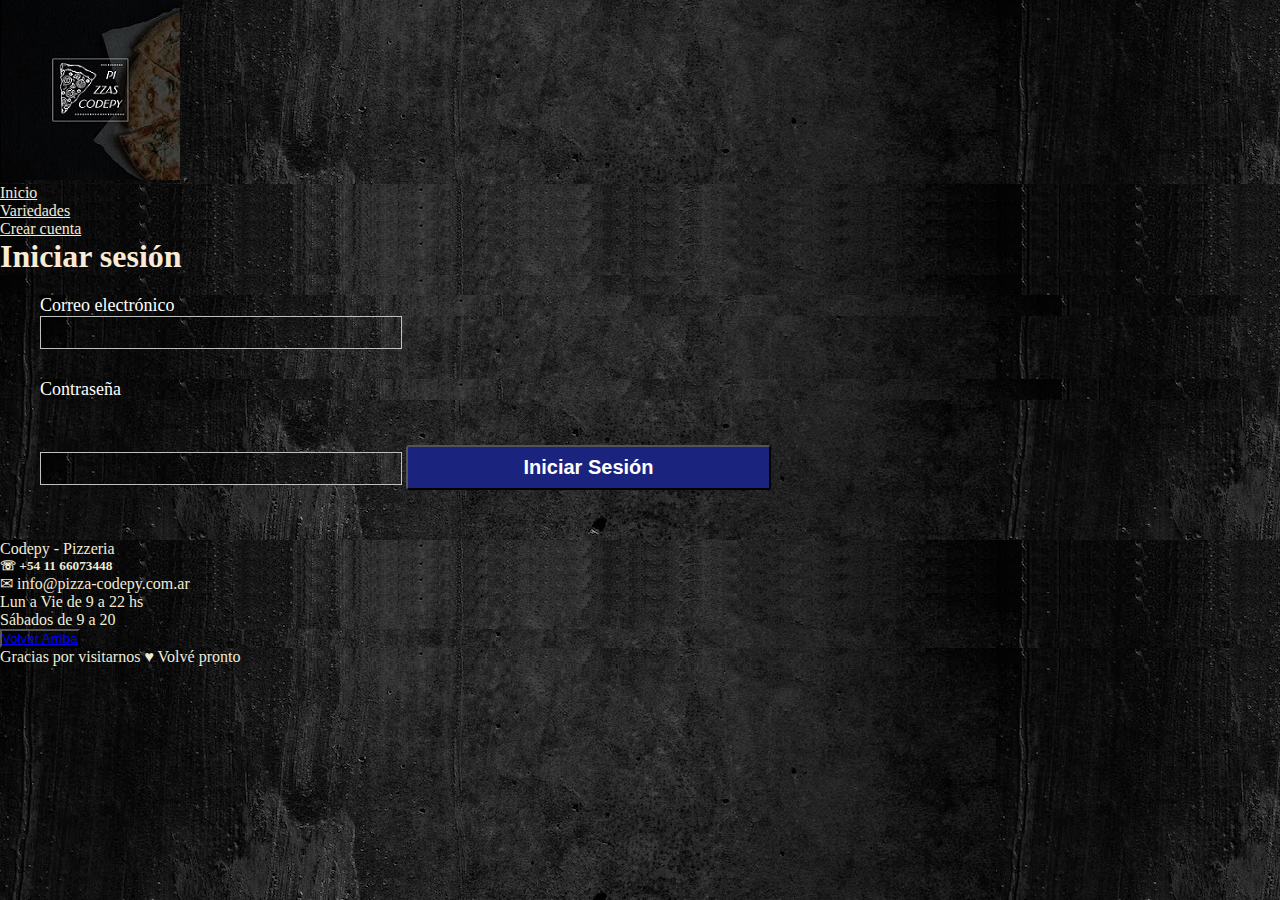
==== paginas/inicioSesion.html @ 84566e8a ""cambios en en link"" ====
<!DOCTYPE html>
<html lang="en">
<head>
    <meta charset="UTF-8">
    <meta name="viewport" content="width=device-width, initial-scale=1.0">
    <title>Registro ● Codepy Pizzas </title>
    <link href="https://cdn.jsdelivr.net/npm/bootstrap@5.3.0/dist/css/bootstrap.min.css" rel="stylesheet" integrity="sha384-9ndCyUaIbzAi2FUVXJi0CjmCapSmO7SnpJef0486qhLnuZ2cdeRhO02iuK6FUUVM" crossorigin="anonymous">
    <link rel="stylesheet" href="../assets/css/styles.css">
    <link rel="stylesheet" href="https://cdnjs.cloudflare.com/ajax/libs/animate.css/4.1.1/animate.min.css"/>
</head>
<body>
    <header id="arriba">
        <nav class="navbar navbar-expand-lg bg-body-tertiary">
            <div class="container-fluid">
              <a class="navbar-brand" href="../index.html"><img src="../media/logo2.jpeg" alt="logo"></a>
              <button class="navbar-toggler" type="button" data-bs-toggle="collapse" data-bs-target="#navbarNavDropdown" aria-controls="navbarNavDropdown" aria-expanded="false" aria-label="Toggle navigation">
                <span class="navbar-toggler-icon"></span>
              </button>
              <div class="collapse navbar-collapse" id="navbarNavDropdown">
                <ul class="navbar-nav">
                  <li class="nav-item">
                    <a class="nav-link active" aria-current="page" href="../index.html">Inicio</a>
                  </li>
                  <li class="nav-item">
                    <a class="nav-link" href="./variedades.html">Variedades</a>
                  </li>
                  <li class="nav-item">
                    <a class="nav-link" href="#crear-cuenta">Crear cuenta</a>
                  </li>

                </ul>
              </div>
            </div>
          </nav>
    </header>

    <div class="container">
		<h1 class="label">Iniciar sesión</h1>
		<form class="login_form" action="home.html" method="post" name="form" onsubmit="return validated()">
			<div class="font">Correo electrónico</div>
			<input autocomplete="off" type="text" color="white" name="email">
			<div id="email_error">Por favor llenar el correo electrónico</div>
			<div class="font font2">Contraseña</div>
			<input type="password" name="password">
			<div id="pass_error">Por favor colocar la contraseña</div>
			<button type="submit">Iniciar Sesión</button>
		</form>
	</div>	
	<script src="C:\Users\SATO\OneDrive\Escritorio\Coderhouse\pizzeria_Py-master\js\js.js"></script>
      <footer>
        <div class="card text-center">
          <div class="card-header">
             Codepy - Pizzeria
          </div>
          <div class="card-body">
            <h5 class="card-title">☏ +54 11 66073448</h5>
            <p class="card-text">✉ info@pizza-codepy.com.ar</p>
            <p class="card-text">Lun a Vie de 9 a 22 hs <br>Sábados de 9 a 20</p>
            <button type="button" class="btn btn-outline-secondary"><a href="#arriba">Volver Arriba</a></button>
          <div class="card-footer text-body-secondary">
            Gracias por visitarnos ♥ Volvé pronto
          </div>
          </div>
      </foote
      r> 
</body>
</html>
---- assets/css/styles.css ----
*{
    margin: 0;
    padding: 0;
    background-image: url(./fondo2.jpg);
}

main {
    color: #f0ebd8;
    text-align: center;
}



main .container{
    /* height: 100vh;
    width: 100vw; */
    /* height: 100vh;
    background-color: grey; */
    background-color: rgb(31, 1, 1);
    
    display: grid;
    gap: 1px;
    grid-template-columns: minmax(100px , 1fr) repeat(6, 2fr); 
    grid-template-areas:
    'nav-lateral	titulo 	titulo 	titulo 	titulo 	titulo 	titulo'
    'nav-lateral	historia-local	historia-local	historia-local	historia-local	historia-local	historia-local'
    'nav-lateral	historia-local	historia-local	historia-local	historia-local	historia-local	historia-local'
    'nav-lateral	imagen1	imagen1	imagen1	imagen2	imagen2	imagen2'
    'nav-lateral	imagen1	imagen1	imagen1	imagen2	imagen2	imagen2'
    'nav-lateral	imagen1	imagen1	imagen1	imagen2	imagen2	imagen2'
    'nav-lateral	imagen1	imagen1	imagen1	imagen2	imagen2	imagen2'
    'nav-lateral	historia-local1	historia-local1	historia-local1	historia-local1	historia-local1	historia-local1'
    'nav-lateral	historia-local1	historia-local1	historia-local1	historia-local1	historia-local1	historia-local1'
    'nav-lateral	imagen3	imagen3	imagen3	imagen4	imagen4	imagen4'
    'nav-lateral	imagen3	imagen3	imagen3	imagen4	imagen4	imagen4'
    'nav-lateral	imagen3	imagen3	imagen3	imagen4	imagen4	imagen4'
    'nav-lateral	imagen3	imagen3	imagen3	imagen4	imagen4	imagen4'
    ;
   text-align: center;
   align-content: center;
   justify-content: space-between;
   justify-items: stretch;
   align-items: stretch;
   color: antiquewhite;

   

  

}

.container .nav-lateral {

    background-image: url(https://images.pexels.com/photos/5903389/pexels-photo-5903389.jpeg?auto=compress&cs=tinysrgb&w=1260&h=750&dpr=1);
    background-size: cover;
    background-position: center;
    grid-area:nav-lateral;
    background-color: red;
}

.container .titulo {
    
    grid-area:titulo;
    background-color: orange;
}

.container .historia-local {
    color: antiquewhite;
    background-image: url(../css/fondo.png);
    background-size: cover;
    background-position: center;
    

    grid-area:historia-local;
    /* background-color: blueviolet; */
}

.container .historia-local1 {
    color: antiquewhite;
    background-image: url(../css/fondo.png);
    background-size: contain;
    background-position: center;
    grid-area:historia-local1;

    /* background-color: blueviolet; */
}

#title_start{
    font-family: "Danfo", serif;
  font-optical-sizing: auto;
  font-weight: 400;
  font-style: normal;
  font-variation-settings:
    "ELSH" 0;
}

.container .imagen1 {
    grid-area: imagen1;
    /* background-color: aqua; */
    /* justify-items: stretch; */
    /* align-content: center; */
    /* justify-items: stretch;  */
    
    /* justify-content: space-between; */
    /* justify-items: stretch; */
    height: 600px;
    
    
   
    
}

.container .imagen2 {

    grid-area: imagen2;
    /* align-content: center; */
    /* justify-items: stretch; */
    height: 600px;
}
.container .imagen3 {

    grid-area: imagen3;
    /* align-content: center; */
    /* justify-items: stretch; */
    height: 600px;
   
}


.container .imagen4 {

    grid-area: imagen4;
    /* align-content: center; */
    /* justify-items: stretch;  */
    /* justify-items: stretch; */
    height: 600px;

   
}

.movie-item-img  {
     width: 100%;
     height: 100%;
 
     
}



@media screen and (max-width: 982px){
      .nav-lateral{
        display: none;
      }
      .container .historia-local {
        display: none;
      }
      #navbarTogglerDemo01 {
        display: flex;
        flex-flow:  nowrap;
        justify-content: center;
        text-align: center;
        align-items: baseline;
        color: #f0ebd8;
      }
      main .container{
        display: flex;
        flex-direction: column;
    }
}


@media screen and (max-width: 720px){
    /* main .container{
        display: flex;
        flex-direction: column;
    } */
    .container .historia-local1 {
      display: none;
    }

    .container .imagen2 {
        display: none;
    }
    .container .imagen4 {
        display: none;
    }
   
}




section {
    padding: 2em;
    display: flex;
    flex-flow: nowrap ;
    /*abreviado*/
    justify-content: center;
    text-align: center;
    align-items: baseline;
    color: #f0ebd8;
    row-gap: 4px;
    column-gap: 8px;
    /* o gap: 4px 8px; */
  }


 


  @media screen and (max-width: 982px){
    img{
       
        height: auto;
        width: auto;
    }
    #navbarNavDropdown {
       
        display: flex;
        flex-flow: row;
        justify-content: center;
        text-align: center;
        align-items: baseline;
      
      }
      section p {
        display: none;
      }

      #cantidad{
        display: flex;
        
      }
}

@media only screen and (max-width: 720px) {
    
   
    section {
        
        display: flex;
        flex-flow: column;
        /*abreviado*/
        justify-content: center;
        text-align: center;
        align-items: baseline;
        color: #f0ebd8;
      }
 
    #navbarNavDropdown {
       
        display: flex;
        flex-flow: row nowrap;
        justify-content: center;
        text-align: center;
        align-items: baseline;
        color: #f0ebd8;
      }
    

  }
  
body {
    background-image: url(./fondo2.jpg);
    color:antiquewhite;
}
.nav-link {
    color: #f0ebd8;
    align-content: center;
}
.card {
    color: #f0ebd8;
}
h2 {
    text-align: center;
}


.inputPizzas{
    color: aliceblue;
    border: black;
    align-items: center;
}

.login_form{
	padding: 20px 40px;
}
.login_form .font{
	font-size: 18px;
	color: #ffffff;
    border:black
	margin: 5px 0;
}
.login_form input{
    font-palette: white
    color: white
	height: 40px;
	width: 350px;
	padding: 5px;
	font-size: 18px;
	outline: none;
	border: 1px solid silver;
}
.login_form .font2{
	margin-top: 30px;

}

.login_form button{
	margin: 45px 0 30px 0;
	height: 45px;
	width: 365px;
	font-size: 20px;
	color: white;
	outline: none;
	cursor: pointer;
	font-weight: bold;
	background: #1A237E;
	border-radius: 3px;
	border: 1px solid #;
	transition: .5s;
}
.login_form button:hover{
	background: #fff;
}
.login_form #email_error,   .login_form #pass_error{
	margin-top: 5px;
	width: 345px;
	font-size: 18px;
	color: #C62828;
	background: rgba(255,0,0,0.1);
	text-align: center;
	padding: 5px 8px;
	border-radius: 3px;
	border: 1px solid #EF9A9A;
	display: none;
}

.inputPizzas{
    color: #f0ebd8;
}


input{
    color: #f0ebd8;
}

.form-control{

    color: #f0ebd8 !important;
}
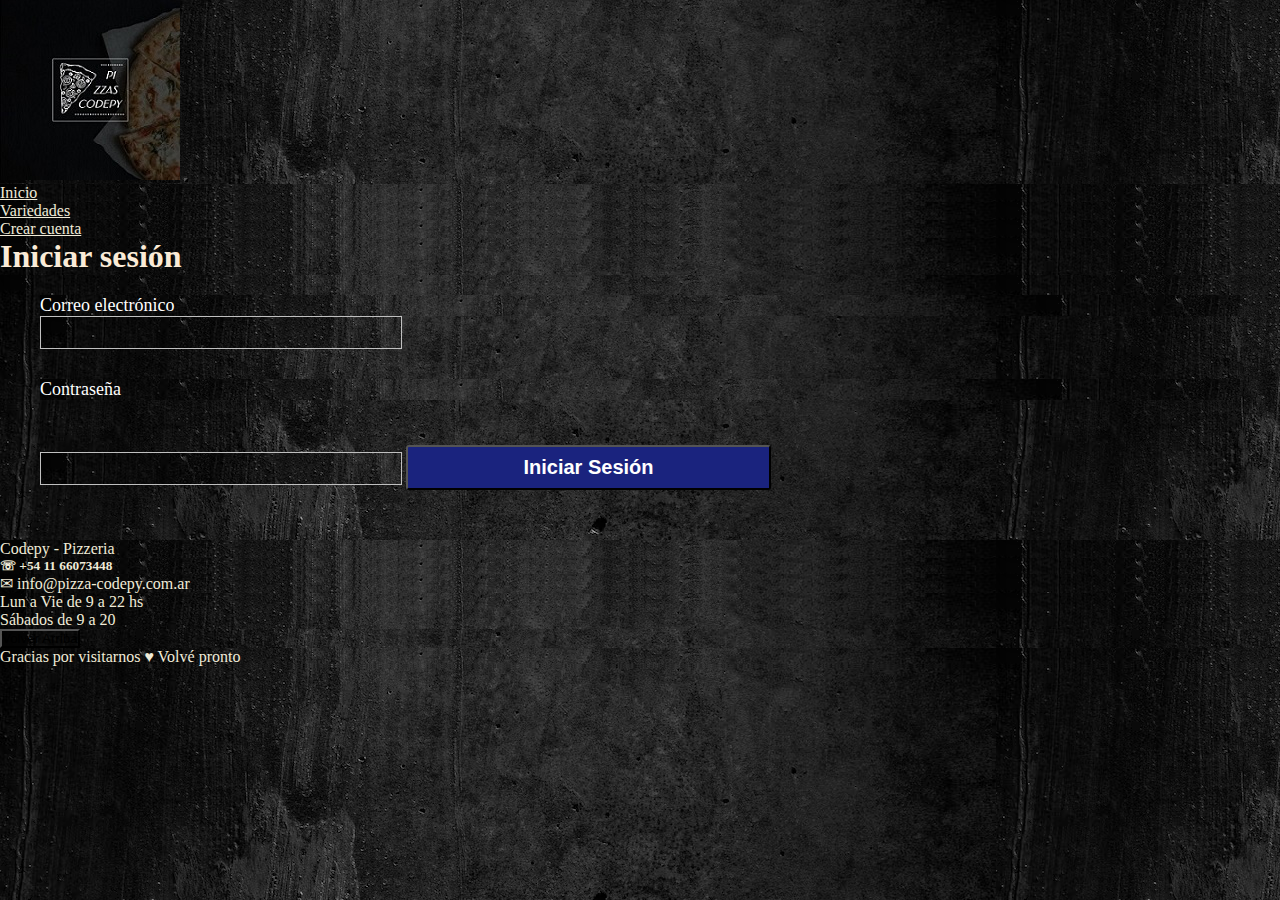
==== commit 6fca8df8: "agrego icon, cambio a" ====
--- a/paginas/inicioSesion.html
+++ b/paginas/inicioSesion.html
@@ -5,6 +5,7 @@
     <meta name="viewport" content="width=device-width, initial-scale=1.0">
     <title>Registro ● Codepy Pizzas </title>
     <link href="https://cdn.jsdelivr.net/npm/bootstrap@5.3.0/dist/css/bootstrap.min.css" rel="stylesheet" integrity="sha384-9ndCyUaIbzAi2FUVXJi0CjmCapSmO7SnpJef0486qhLnuZ2cdeRhO02iuK6FUUVM" crossorigin="anonymous">
+    <link rel="icon" href="../media/logo2.jpeg">
     <link rel="stylesheet" href="../assets/css/styles.css">
     <link rel="stylesheet" href="https://cdnjs.cloudflare.com/ajax/libs/animate.css/4.1.1/animate.min.css"/>
 </head>
@@ -25,7 +26,7 @@
                     <a class="nav-link" href="./variedades.html">Variedades</a>
                   </li>
                   <li class="nav-item">
-                    <a class="nav-link" href="#crear-cuenta">Crear cuenta</a>
+                    <a class="nav-link" href="../paginas/registro.html">Crear cuenta</a>
                   </li>
 
                 </ul>
@@ -46,7 +47,7 @@
 			<button type="submit">Iniciar Sesión</button>
 		</form>
 	</div>	
-	<script src="C:\Users\SATO\OneDrive\Escritorio\Coderhouse\pizzeria_Py-master\js\js.js"></script>
+	<script src="../js/js.js"></script>
       <footer>
         <div class="card text-center">
           <div class="card-header">
@@ -56,7 +57,7 @@
             <h5 class="card-title">☏ +54 11 66073448</h5>
             <p class="card-text">✉ info@pizza-codepy.com.ar</p>
             <p class="card-text">Lun a Vie de 9 a 22 hs <br>Sábados de 9 a 20</p>
-            <button type="button" class="btn btn-outline-secondary"><a href="#arriba">Volver Arriba</a></button>
+            <button type="button" class="btn btn-outline-secondary"><a href="#arriba"></a>Volver Arriba</button>
           <div class="card-footer text-body-secondary">
             Gracias por visitarnos ♥ Volvé pronto
           </div>
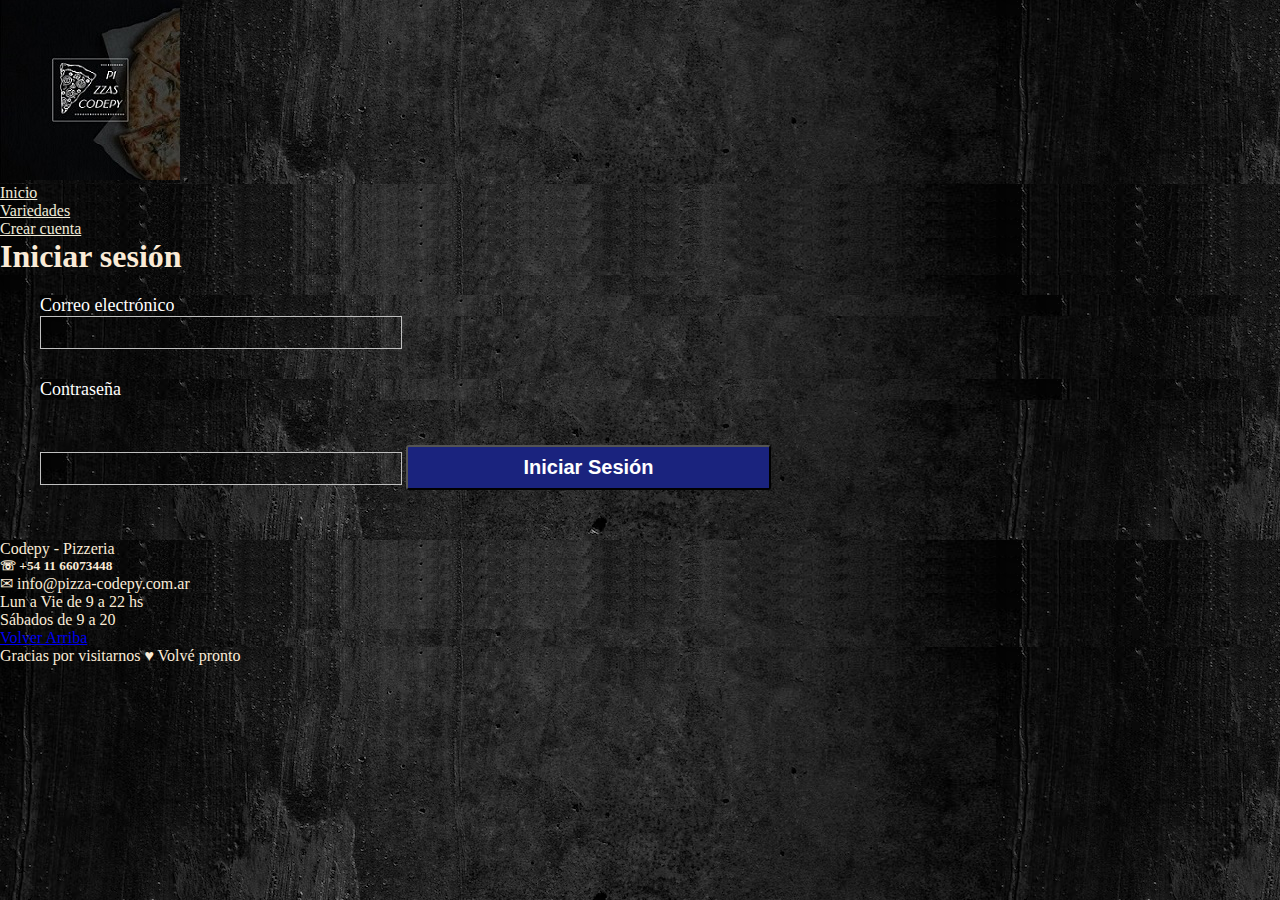
==== commit 96a7f29f: "js, styleshet" ====
--- a/paginas/inicioSesion.html
+++ b/paginas/inicioSesion.html
@@ -7,7 +7,7 @@
     <link href="https://cdn.jsdelivr.net/npm/bootstrap@5.3.0/dist/css/bootstrap.min.css" rel="stylesheet" integrity="sha384-9ndCyUaIbzAi2FUVXJi0CjmCapSmO7SnpJef0486qhLnuZ2cdeRhO02iuK6FUUVM" crossorigin="anonymous">
     <link rel="icon" href="../media/logo2.jpeg">
     <link rel="stylesheet" href="../assets/css/styles.css">
-    <link rel="stylesheet" href="https://cdnjs.cloudflare.com/ajax/libs/animate.css/4.1.1/animate.min.css"/>
+    <link rel="stylesheet" href="https://cdnjs.cloudflare.com/ajax/libs/animate.css/4.1.1/animate.min.css">
 </head>
 <body>
     <header id="arriba">
@@ -47,9 +47,8 @@
 			<button type="submit">Iniciar Sesión</button>
 		</form>
 	</div>	
-	<script src="../js/js.js"></script>
       <footer>
-        <div class="card text-center">
+        <div class="card text-center"></div>
           <div class="card-header">
              Codepy - Pizzeria
           </div>
@@ -57,12 +56,12 @@
             <h5 class="card-title">☏ +54 11 66073448</h5>
             <p class="card-text">✉ info@pizza-codepy.com.ar</p>
             <p class="card-text">Lun a Vie de 9 a 22 hs <br>Sábados de 9 a 20</p>
-            <button type="button" class="btn btn-outline-secondary"><a href="#arriba"></a>Volver Arriba</button>
+            <a href="#arriba" class="btn btn-outline-secondary" role="button">Volver Arriba</a>
           <div class="card-footer text-body-secondary">
             Gracias por visitarnos ♥ Volvé pronto
           </div>
           </div>
-      </foote
-      r> 
+      </footer>
+      <script src="../js/js.js"></script> 
 </body>
 </html>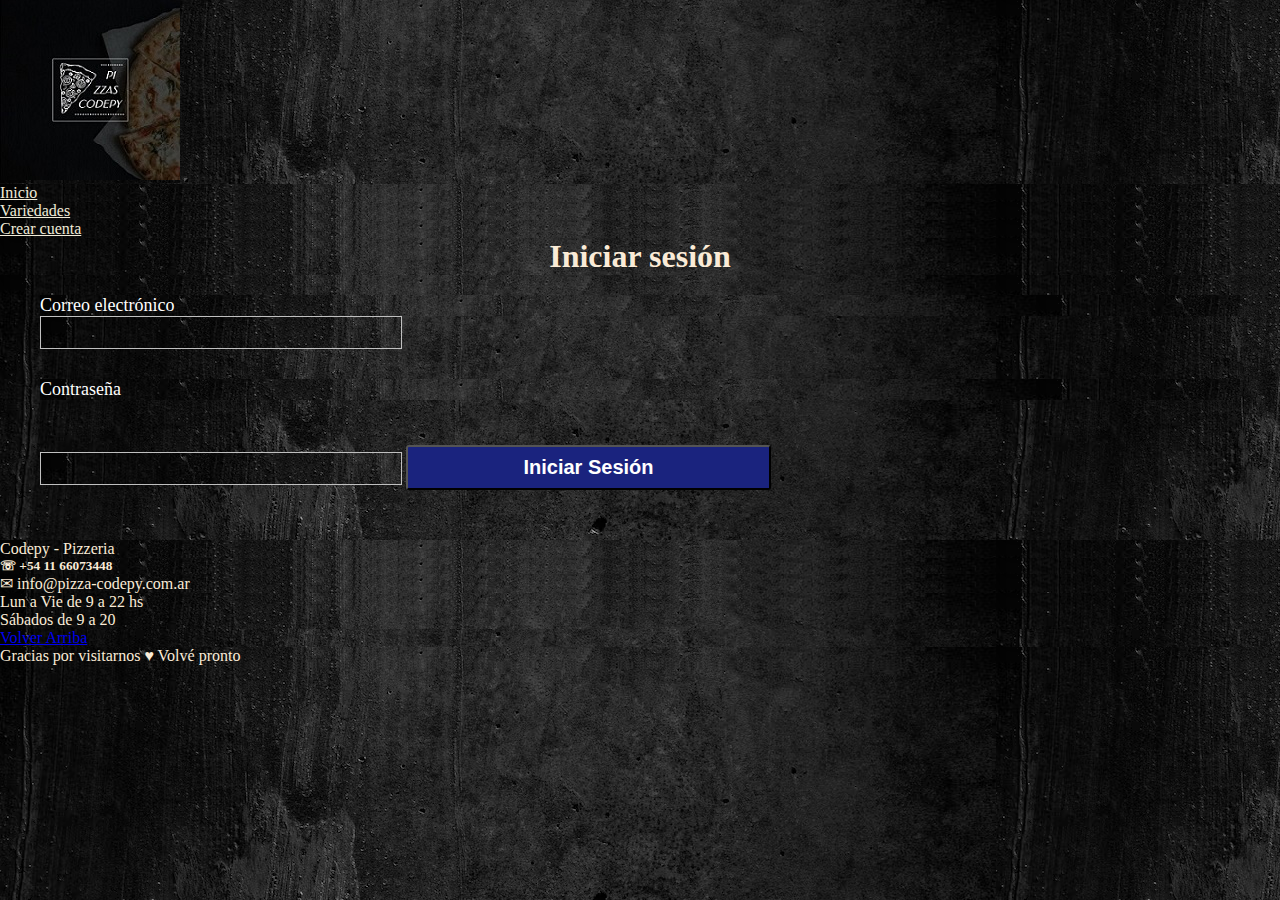
==== commit ab56cb95: "correccion" ====
--- a/paginas/inicioSesion.html
+++ b/paginas/inicioSesion.html
@@ -1,5 +1,5 @@
 <!DOCTYPE html>
-<html lang="en">
+<html lang="es">
 <head>
     <meta charset="UTF-8">
     <meta name="viewport" content="width=device-width, initial-scale=1.0">
--- a/assets/css/styles.css
+++ b/assets/css/styles.css
@@ -267,6 +267,7 @@
 .nav-link {
     color: #f0ebd8;
     align-content: center;
+    text-align: center;
 }
 .card {
     color: #f0ebd8;
@@ -350,3 +351,6 @@
     color: #f0ebd8 !important;
 }
 
+h1 {
+    text-align: center;
+}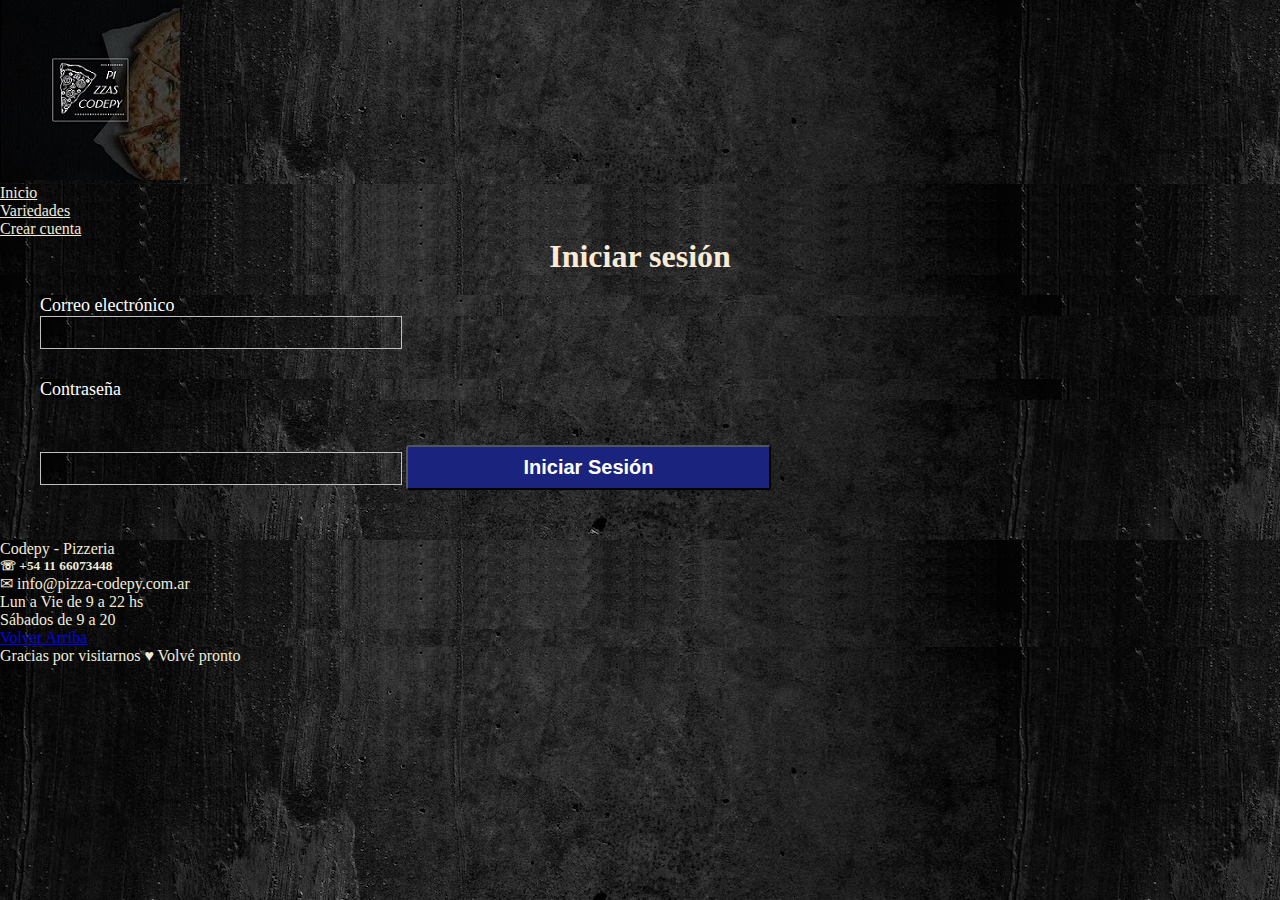
==== commit aaa15069: ""ultimos cambios"" ====
--- a/paginas/inicioSesion.html
+++ b/paginas/inicioSesion.html
@@ -39,7 +39,7 @@
 		<h1 class="label">Iniciar sesión</h1>
 		<form class="login_form" action="home.html" method="post" name="form" onsubmit="return validated()">
 			<div class="font">Correo electrónico</div>
-			<input autocomplete="off" type="text" color="white" name="email">
+			<input autocomplete="off" type="text" name="email">
 			<div id="email_error">Por favor llenar el correo electrónico</div>
 			<div class="font font2">Contraseña</div>
 			<input type="password" name="password">
@@ -47,21 +47,22 @@
 			<button type="submit">Iniciar Sesión</button>
 		</form>
 	</div>	
-      <footer>
-        <div class="card text-center"></div>
-          <div class="card-header">
-             Codepy - Pizzeria
-          </div>
-          <div class="card-body">
-            <h5 class="card-title">☏ +54 11 66073448</h5>
-            <p class="card-text">✉ info@pizza-codepy.com.ar</p>
-            <p class="card-text">Lun a Vie de 9 a 22 hs <br>Sábados de 9 a 20</p>
-            <a href="#arriba" class="btn btn-outline-secondary" role="button">Volver Arriba</a>
-          <div class="card-footer text-body-secondary">
-            Gracias por visitarnos ♥ Volvé pronto
-          </div>
-          </div>
-      </footer>
+		<footer>
+			<div class="card text-center">
+				<div class="card-header">Codepy - Pizzeria</div>
+				<div class="card-body">
+					<h5 class="card-title">☏ +54 11 66073448</h5>
+					<p class="card-text">
+						✉ info@pizza-codepy.com.ar</p>
+					<p class="card-text">Lun a Vie de 9 a 22 hs
+						<br>Sábados de 9 a 20</p>
+					<a href="#arriba" class="btn btn-outline-secondary" role="button">Volver Arriba</a>
+					<div class="card-footer text-body-secondary">
+						Gracias por visitarnos ♥ Volvé pronto
+					</div>
+				</div>
+			</div>
+		</footer>
       <script src="../js/js.js"></script> 
 </body>
 </html>